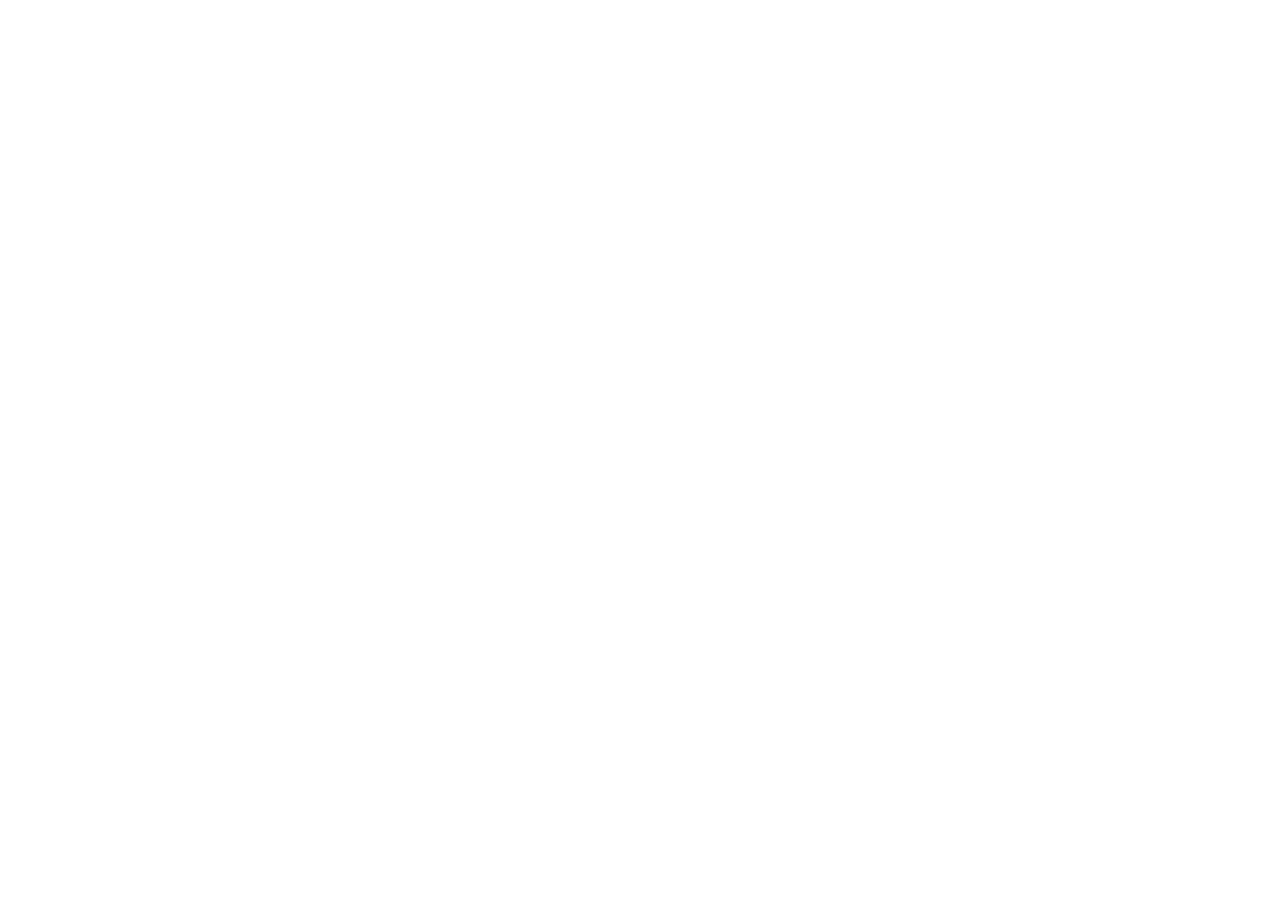
==== 30-10/index.html @ f6e6ef48 "inicio" ====
<!DOCTYPE html>
<html lang="en">
<head>
    <meta charset="UTF-8">
    <meta name="viewport" content="width=device-width, initial-scale=1.0">
    <title>Document</title>
<link rel="stylesheet" href="styles.css">
</head>
<body>
    
</body>
</html>
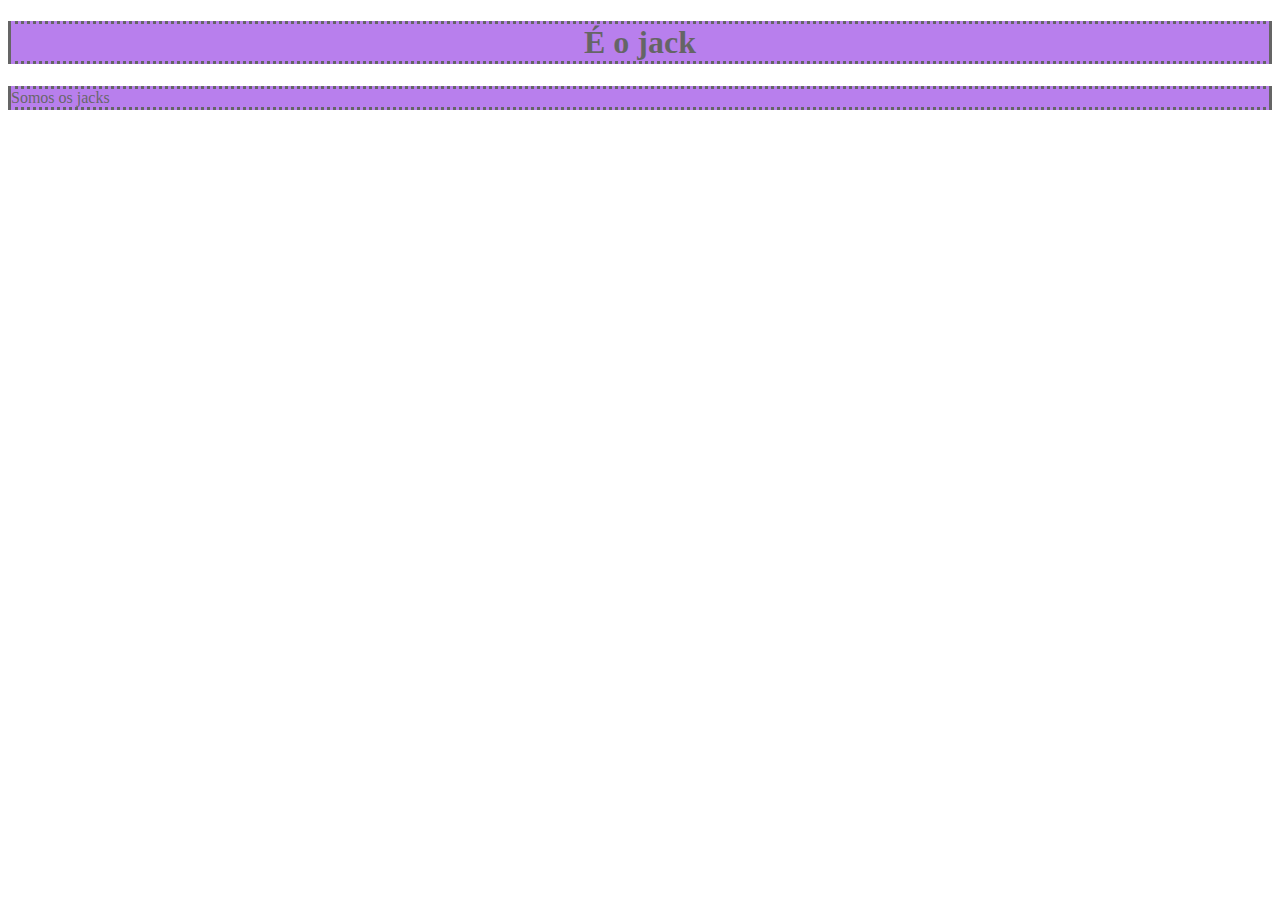
==== commit d724a106: "alteracoes" ====
--- a/30-10/index.html
+++ b/30-10/index.html
@@ -7,6 +7,9 @@
 <link rel="stylesheet" href="styles.css">
 </head>
 <body>
+    <h1> É o jack </h1>
+    <p>Somos os jacks</p>
+
     
 </body>
 </html>--- a/30-10/styles.css
+++ b/30-10/styles.css
@@ -0,0 +1,20 @@
+h1 {
+    background-color: blueviolet;
+    color: black;
+    opacity: 0.6;
+    text-align: center;
+    border-top-style: dotted;
+  border-right-style: solid;
+  border-bottom-style: dotted;
+  border-left-style: solid;
+}
+
+p {
+    background-color: blueviolet;
+    color: black;
+    opacity: 0.6;
+    border-top-style: dotted;
+  border-right-style: solid;
+  border-bottom-style: dotted;
+  border-left-style: solid;
+}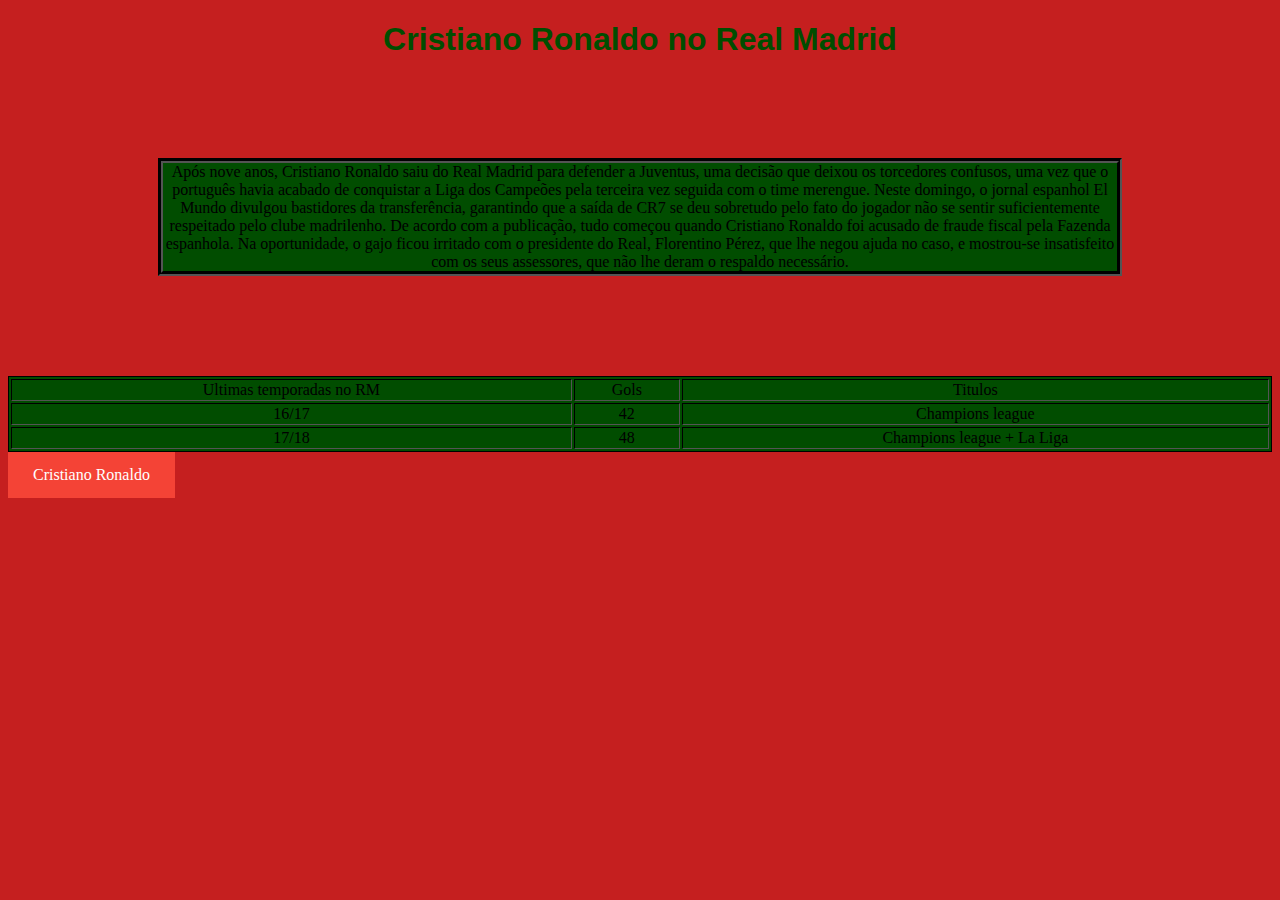
==== commit 0bf074cc: "atividade" ====
--- a/30-10/index.html
+++ b/30-10/index.html
@@ -7,9 +7,28 @@
 <link rel="stylesheet" href="styles.css">
 </head>
 <body>
-    <h1> É o jack </h1>
-    <p>Somos os jacks</p>
+    <h1> Cristiano Ronaldo no Real Madrid </h1>
+   <p>Após nove anos, Cristiano Ronaldo saiu do Real Madrid para defender a Juventus, uma decisão que deixou os torcedores confusos, uma vez que o português havia acabado de conquistar a Liga dos Campeões pela terceira vez seguida com o time merengue. Neste domingo, o jornal espanhol El Mundo divulgou bastidores da transferência, garantindo que a saída de CR7 se deu sobretudo pelo fato do jogador não se sentir suficientemente respeitado pelo clube madrilenho.
 
-    
+    De acordo com a publicação, tudo começou quando Cristiano Ronaldo foi acusado de fraude fiscal pela Fazenda espanhola. Na oportunidade, o gajo ficou irritado com o presidente do Real, Florentino Pérez, que lhe negou ajuda no caso, e mostrou-se insatisfeito com os seus assessores, que não lhe deram o respaldo necessário.</p>
+    <table border="1">
+        <tr>
+            <td>Ultimas temporadas no RM</td>
+            <td>Gols</td>
+            <td>Titulos</td>
+        </tr>
+        <tr>
+            <td>16/17</td>
+            <td>42</td>
+            <td>Champions league</td>
+        </tr>
+        <tr>
+            <td>17/18</td>
+            <td>48</td>
+        <td>Champions league + La Liga</td>
+    </tr>
+</table>
+<a href="https://www.transfermarkt.com.br/cristiano-ronaldo/leistungsdatendetails/spieler/8198/plus/0?saison=2016&verein=&liga=&wettbewerb=&pos=&trainer_id=">Cristiano Ronaldo </a>
+      
 </body>
 </html>--- a/30-10/styles.css
+++ b/30-10/styles.css
@@ -1,20 +1,56 @@
+body{background-color: rgb(197, 31, 31);}
+
+
 h1 {
-    background-color: blueviolet;
-    color: black;
-    opacity: 0.6;
+
+    color: hsl(119, 100%, 15%);
     text-align: center;
-    border-top-style: dotted;
-  border-right-style: solid;
-  border-bottom-style: dotted;
-  border-left-style: solid;
+    font-family: Arial, Helvetica, sans-serif;
 }
 
 p {
-    background-color: blueviolet;
-    color: black;
-    opacity: 0.6;
-    border-top-style: dotted;
-  border-right-style: solid;
-  border-bottom-style: dotted;
-  border-left-style: solid;
-}+    text-align: center;
+  color: #000000;
+  opacity: 1.0;
+  background-color: hsl(119, 100%, 15%);
+  border-top: 5px;
+  border-width: 5px;
+  border-left: 5px;
+  border-right: 5px;
+  border-style: groove;
+  border-color: black;
+  margin-top: 100px;
+  margin-bottom: 100px;
+  margin-right: 150px;
+  margin-left: 150px;
+
+
+}
+
+table {
+    text-align: center;
+    margin:auto;
+    width: 100%;
+    background-color: hsl(119, 100%, 15%) ;
+    border-color: black;
+    border-style: groove;
+}
+
+a:link, a:visited {
+    background-color: #f44336;
+    color: white;
+    padding: 14px 25px;
+    text-align: center;
+    text-decoration: none;
+    display: inline-block;
+    text-align: center;
+    margin:auto;
+  }
+  
+  a:hover, a:active {
+    background-color: red;
+    margin:auto;
+    text-align: center;
+  }
+  
+
